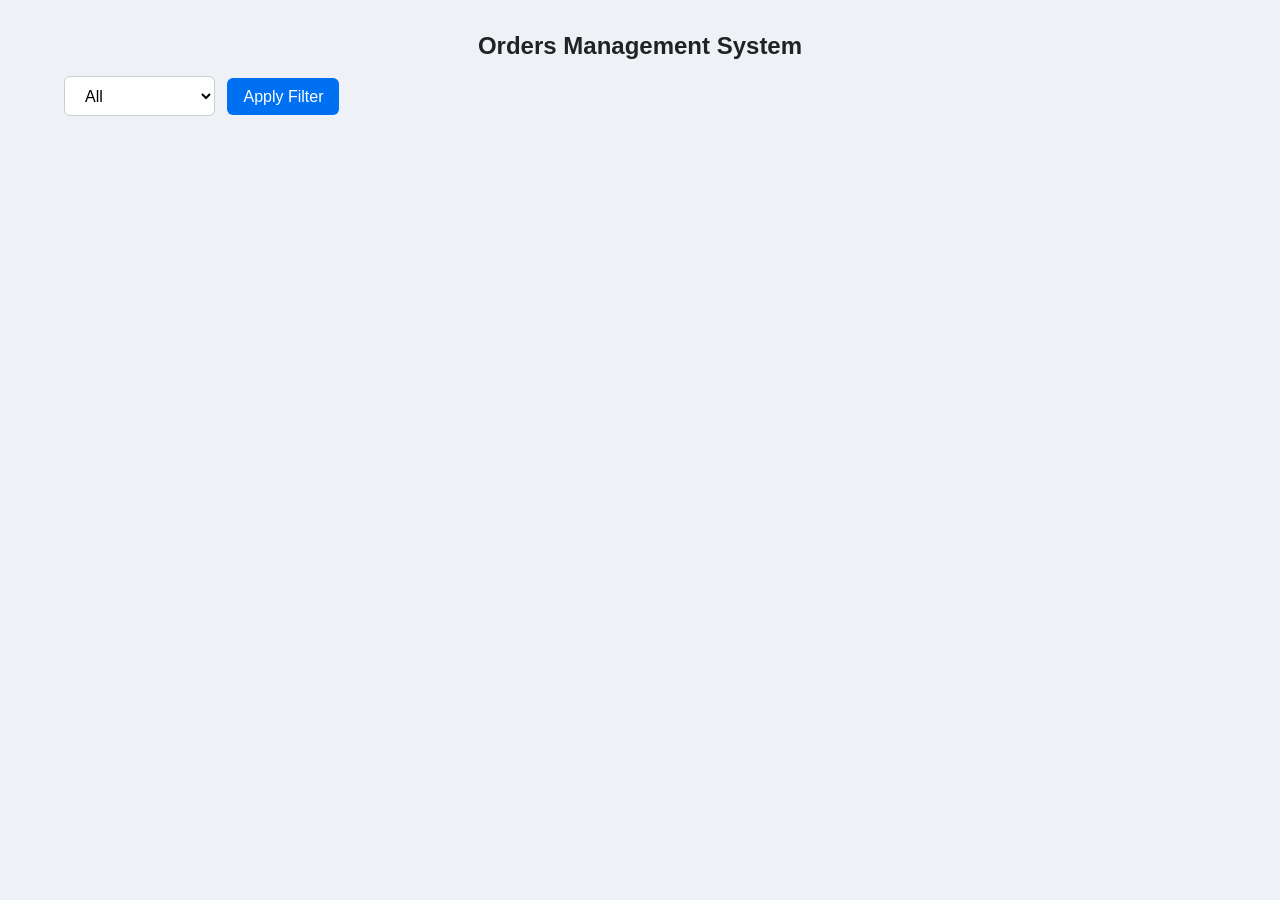
==== frontend/admin/index.html @ ea384c52 "oms" ====
<!DOCTYPE html>
<html>

<head>
    <title>Admin Dashboard</title>
    <link rel="stylesheet" href="style.css">
</head>

<body>
    <div style="display: flex; align-items: center; justify-content : center;">
        <h2>Orders Management System</h2>
    </div>
   

    <select id="filterStatus">
        <option value="">All</option>
        <option>PENDING</option>
        <option>PAID</option>
        <option>FULFILLED</option>
        <option>CANCELLED</option>
    </select>

    <button onclick="loadOrders()">Apply Filter</button>

    <div id="orders"></div>

    <script src="https://cdn.socket.io/4.5.4/socket.io.min.js"></script>
    <script>
        const socket = io("http://localhost:5000");

        socket.on("connect", () => {
            console.log("Connected to server:", socket.id);
        });

        socket.on("order-status-updated", (data) => {
            const statusEl = document.getElementById(`order-${data.orderId}-status`);
            const stageEl = document.getElementById(`order-${data.orderId}-stage`);
            const customerEl = document.getElementById(`order-${data.orderId}-customer`);

            if (statusEl) statusEl.textContent = data.status;
            if (stageEl) stageEl.textContent = data.trackingStage;
            if (customerEl) customerEl.textContent = data.customer || "N/A";
        });

        async function loadOrders() {
            const status = document.getElementById('filterStatus').value;
            const url = status ? `http://localhost:5000/api/orders?status=${status}` : `http://localhost:5000/api/orders`;
            const res = await fetch(url);
            const orders = await res.json();

            const container = document.getElementById('orders');
            container.innerHTML = orders.map(o => `
        <div class="order-card">
          <h4>Order ID: ${o._id}</h4>
          <p>Status:
            <select onchange="updateOrderStatus('${o._id}', this.value)" id="order-${o._id}-status">
              ${['PENDING', 'PAID', 'FULFILLED', 'CANCELLED'].map(s => `
                <option value="${s}" ${o.status === s ? 'selected' : ''}>${s}</option>
              `).join('')}
            </select>
          </p>
          <p>Stage: <span id="order-${o._id}-stage">${o.trackingStage || '-'}</span></p>
          <p>Customer: <span id="order-${o._id}-customer">${o.customer?.name || '-'}</span></p>
        </div>
      `).join('');
        }

        async function updateOrderStatus(orderId, status) {
            try {
                const res = await fetch(`http://localhost:5000/api/orders/${orderId}/status`, {
                    method: 'PATCH',
                    headers: { 'Content-Type': 'application/json' },
                    body: JSON.stringify({ status })
                });

                const data = await res.json();
                if (res.ok) {
                    console.log('Status updated:', data);
                } else {
                    console.error('Failed to update:', data.message);
                }
            } catch (err) {
                console.error('Error:', err);
            }
        }

        loadOrders();
    </script>
</body>

</html>
---- frontend/admin/style.css ----
/* Base resets */
* {
    box-sizing: border-box;
    margin: 0;
    padding: 0;
}

body {
    font-family: 'Segoe UI', Tahoma, Geneva, Verdana, sans-serif;
    background: #eef1f5;
    color: #333;
    padding: 2rem 4rem;
}

h2 {
    margin-bottom: 1rem;
    color: #222;
}

#filterStatus,
button {
    padding: 0.6rem 1rem;
    font-size: 1rem;
    border-radius: 6px;
    border: 1px solid #ccc;
    margin-right: 0.5rem;
}

#filterStatus {
    background: #fff;
    cursor: pointer;
}

button {
    background: #0070f3;
    color: #fff;
    border: none;
    cursor: pointer;
    transition: background 0.2s;
}

button:hover {
    background: #005bb5;
}

#orders {
    display: grid;
    grid-template-columns: repeat(auto-fill, minmax(250px, 1fr));
    gap: 1.5rem;
    margin-top: 2rem;
}

.order-card {
    background: #fff;
    border-radius: 8px;
    padding: 1rem;
    box-shadow: 0 2px 8px rgba(0, 0, 0, 0.05);
    transition: transform 0.2s, box-shadow 0.2s;
}

.order-card:hover {
    transform: translateY(-4px);
    box-shadow: 0 4px 16px rgba(0, 0, 0, 0.08);
}

.order-card h4 {
    margin-bottom: 0.5rem;
    font-size: 1.1rem;
    color: #0070f3;
}

.order-card p {
    margin-bottom: 0.4rem;
    font-size: 0.95rem;
}
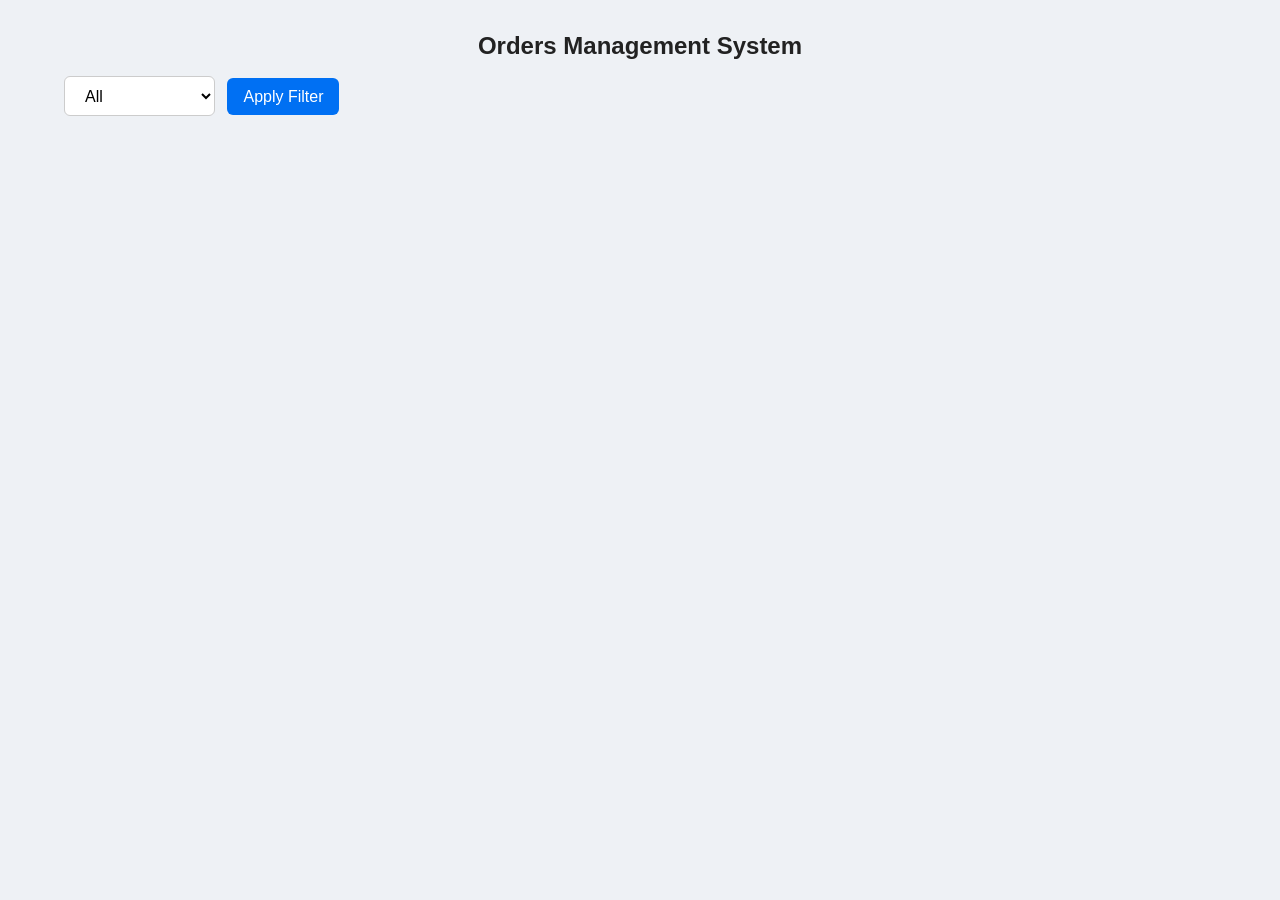
==== commit d424a0be: "chnages" ====
--- a/frontend/admin/index.html
+++ b/frontend/admin/index.html
@@ -26,7 +26,7 @@
 
     <script src="https://cdn.socket.io/4.5.4/socket.io.min.js"></script>
     <script>
-        const socket = io("http://localhost:5000");
+        const socket = io("https://order-management-1-z6aj.onrender.com");
 
         socket.on("connect", () => {
             console.log("Connected to server:", socket.id);
@@ -44,7 +44,7 @@
 
         async function loadOrders() {
             const status = document.getElementById('filterStatus').value;
-            const url = status ? `http://localhost:5000/api/orders?status=${status}` : `http://localhost:5000/api/orders`;
+            const url = status ? `https://order-management-1-z6aj.onrender.com/api/orders?status=${status}` : `https://order-management-1-z6aj.onrender.com/api/orders`;
             const res = await fetch(url);
             const orders = await res.json();
 
@@ -67,7 +67,7 @@
 
         async function updateOrderStatus(orderId, status) {
             try {
-                const res = await fetch(`http://localhost:5000/api/orders/${orderId}/status`, {
+                const res = await fetch(`https://order-management-1-z6aj.onrender.com/api/orders/${orderId}/status`, {
                     method: 'PATCH',
                     headers: { 'Content-Type': 'application/json' },
                     body: JSON.stringify({ status })
